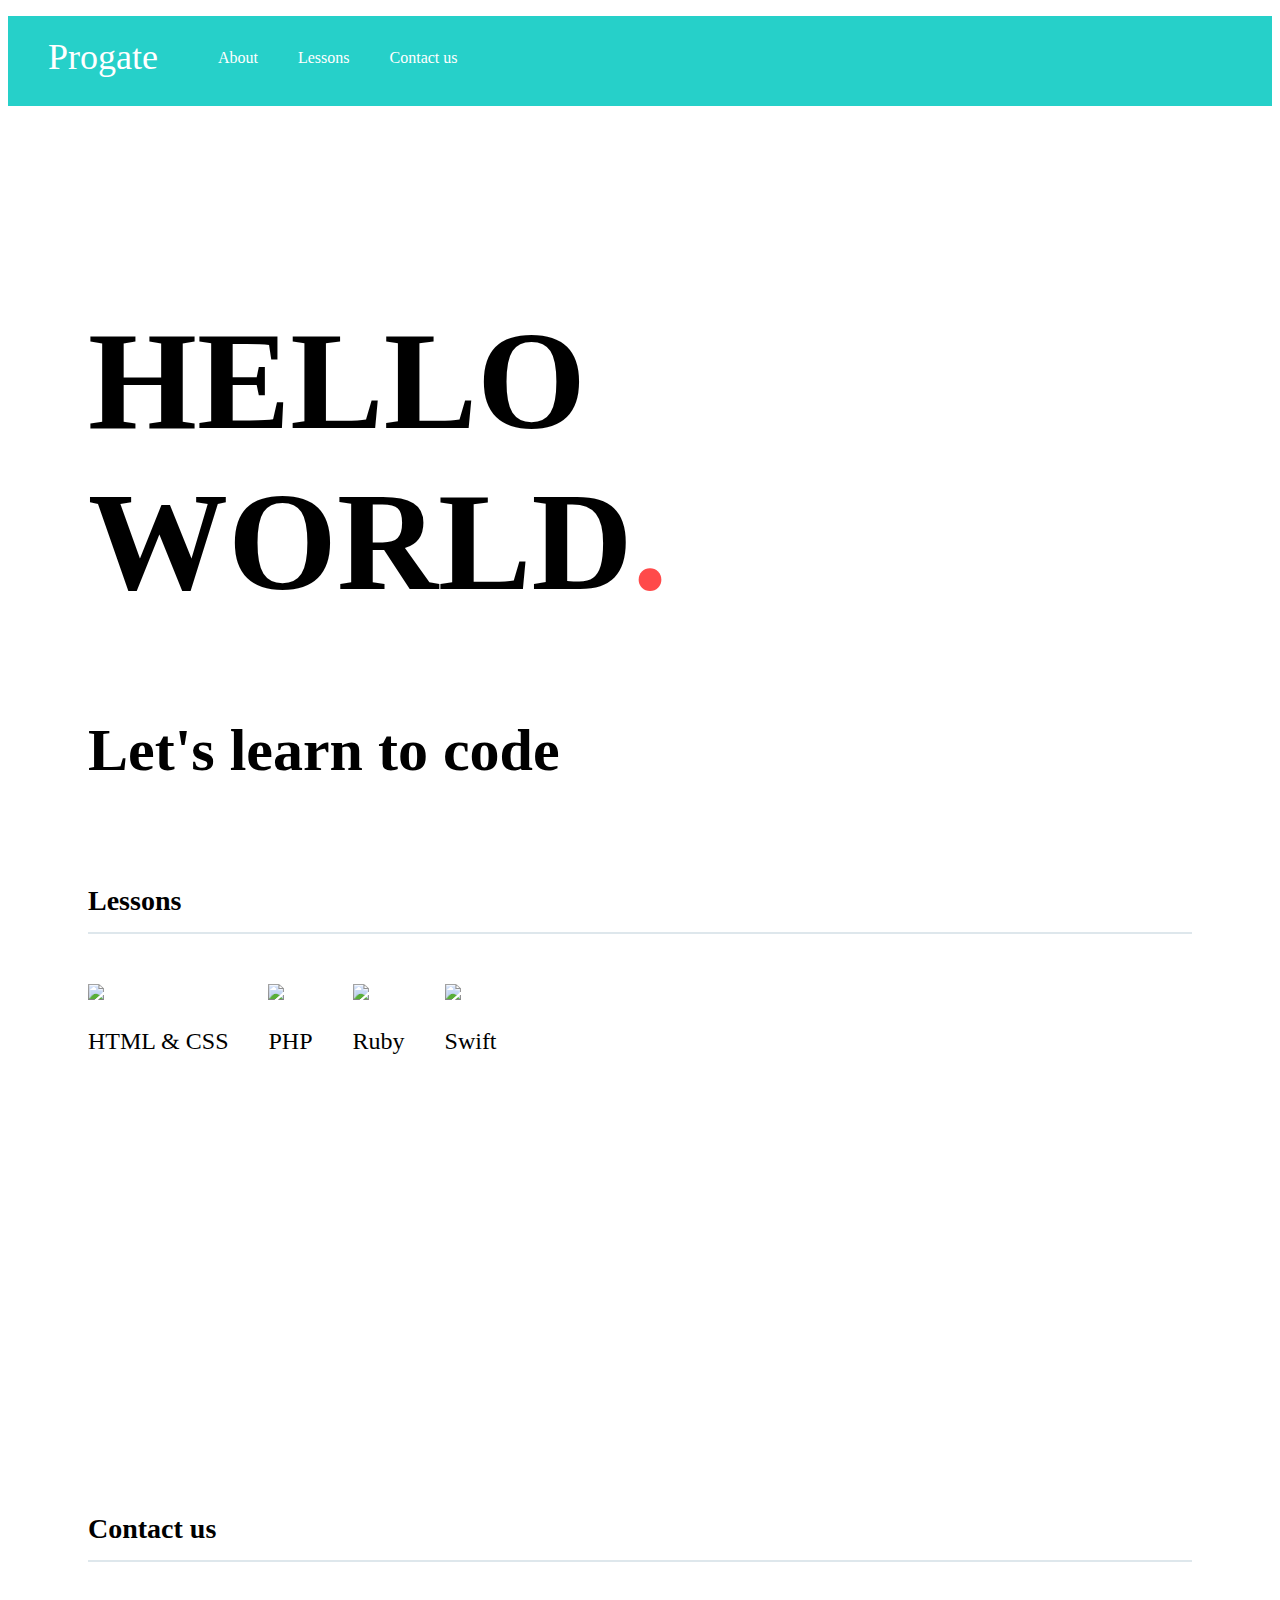
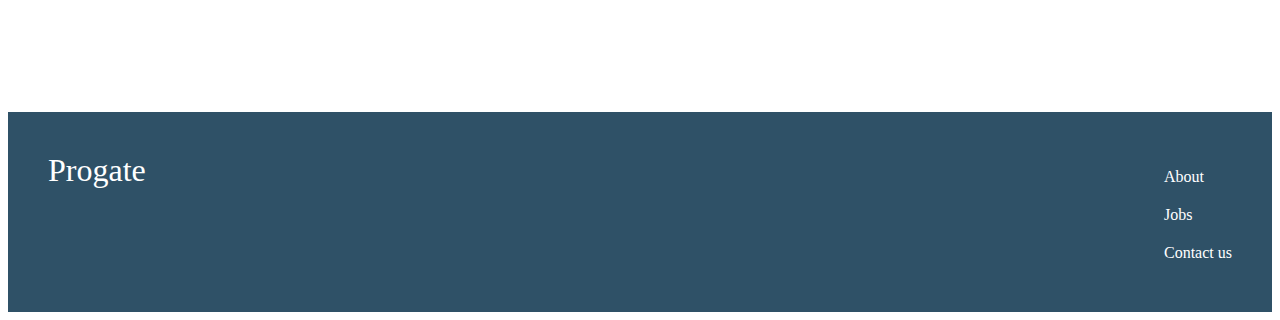
==== index.html @ 102f516a "Form - Add text Contact Us with section-title class" ====
<!-- Add a DOCTYPE declaration -->
<!DOCTYPE html>

<!-- Add a <html> tag -->
<html>
  <head>
    <!-- Set the character encoding to "utf-8" -->
    <meta charset="utf-8">

    <!-- Set the title to "Progate" -->
    <title>Progate</title>

    <!-- Link "stylesheet.css" to index.html -->
    <link rel="stylesheet" href="stylesheet.css">
  </head>
  <body>
    <!-- Division element used to group elements -->
    <div class="header">
      <div class="header-logo">
        Progate
      </div>
      <div class="header-list">
        <ul>
          <li>About</li>
          <li>Lessons</li>
          <li>Contact us</li>
        </ul>
      </div>
    </div>

    <div class="main">
      <div class="copy-container">
        <h1>HELLO WORLD<span>.</span></h1>
        <h2>Let's learn to code</h2>
      </div>
      <div class="contents">
        <h3 class="section-title">Lessons</h3>
        <div class="contents-item">
          <img src="https://s3-ap-northeast-1.amazonaws.com/progate/shared/images/lesson/html/study/html.svg">
          <p>HTML & CSS</p>
        </div>
        <div class="contents-item">
          <img src="https://s3-ap-northeast-1.amazonaws.com/progate/shared/images/lesson/html/study/php.svg">
          <p>PHP</p>
        </div>
        <div class="contents-item">
          <img src="https://s3-ap-northeast-1.amazonaws.com/progate/shared/images/lesson/html/study/ruby.svg">
          <p>Ruby</p>
        </div>
        <div class="contents-item">
          <img src="https://s3-ap-northeast-1.amazonaws.com/progate/shared/images/lesson/html/study/swift.svg">
          <p>Swift</p>
        </div>
      </div>
      <div class="contact-form">
        <h3 class="section-title">Contact us</h3>
      </div>
    </div>

    <div class="footer">
      <div class="footer-logo">
        Progate
      </div>
      <div class="footer-list">
        <ul>
          <li>About</li>
          <li>Jobs</li>
          <li>Contact us</li>
        </ul>
      </div>
    </div>
  </body>
</html>
---- stylesheet.css ----
body {
  font-family: "Avenir Next"
}

li {
  list-style: none;
}

/* Add class selector: Header */
.header {
  background-color: #26d0c9;
  color: #fff;
  height: 90px;
}

.header-logo {
  float: left;
  font-size: 36px;
  padding: 20px 40px;
}

.header-list li {
  float: left;
  padding: 33px 20px;
}

/* Add class selector: Main */
.main {
  padding: 100px 80px;
}

.copy-container h1 {
  font-size: 140px;
}

.copy-container h2 {
  font-size: 60px;
}

.copy-container span {
  color: #ff4a4a;
}

.contents {
  height: 500px;
  margin-top: 100px;
}

.section-title {
  border-bottom: 2px solid #dee7ec;
  font-size: 28px;
  padding-bottom: 15px;
  margin-bottom: 50px;
}

.contents-item {
  float: left;
  margin-right: 40px;
}

.contents-item p {
  font-size: 24px;
  top-margin: 30px;
}

.contact-form {
  padding-top: 100px;
}

/* Add class selector: Footer */
.footer {
  background-color: #2f5167;
  color: #fff;
  height: 120px;
  padding: 40px;
}

.footer-logo {
  font-size: 32px;
  float: left;
}

.footer-list {
  float: right;
}

.footer-list li {
  padding-bottom: 20px;
}
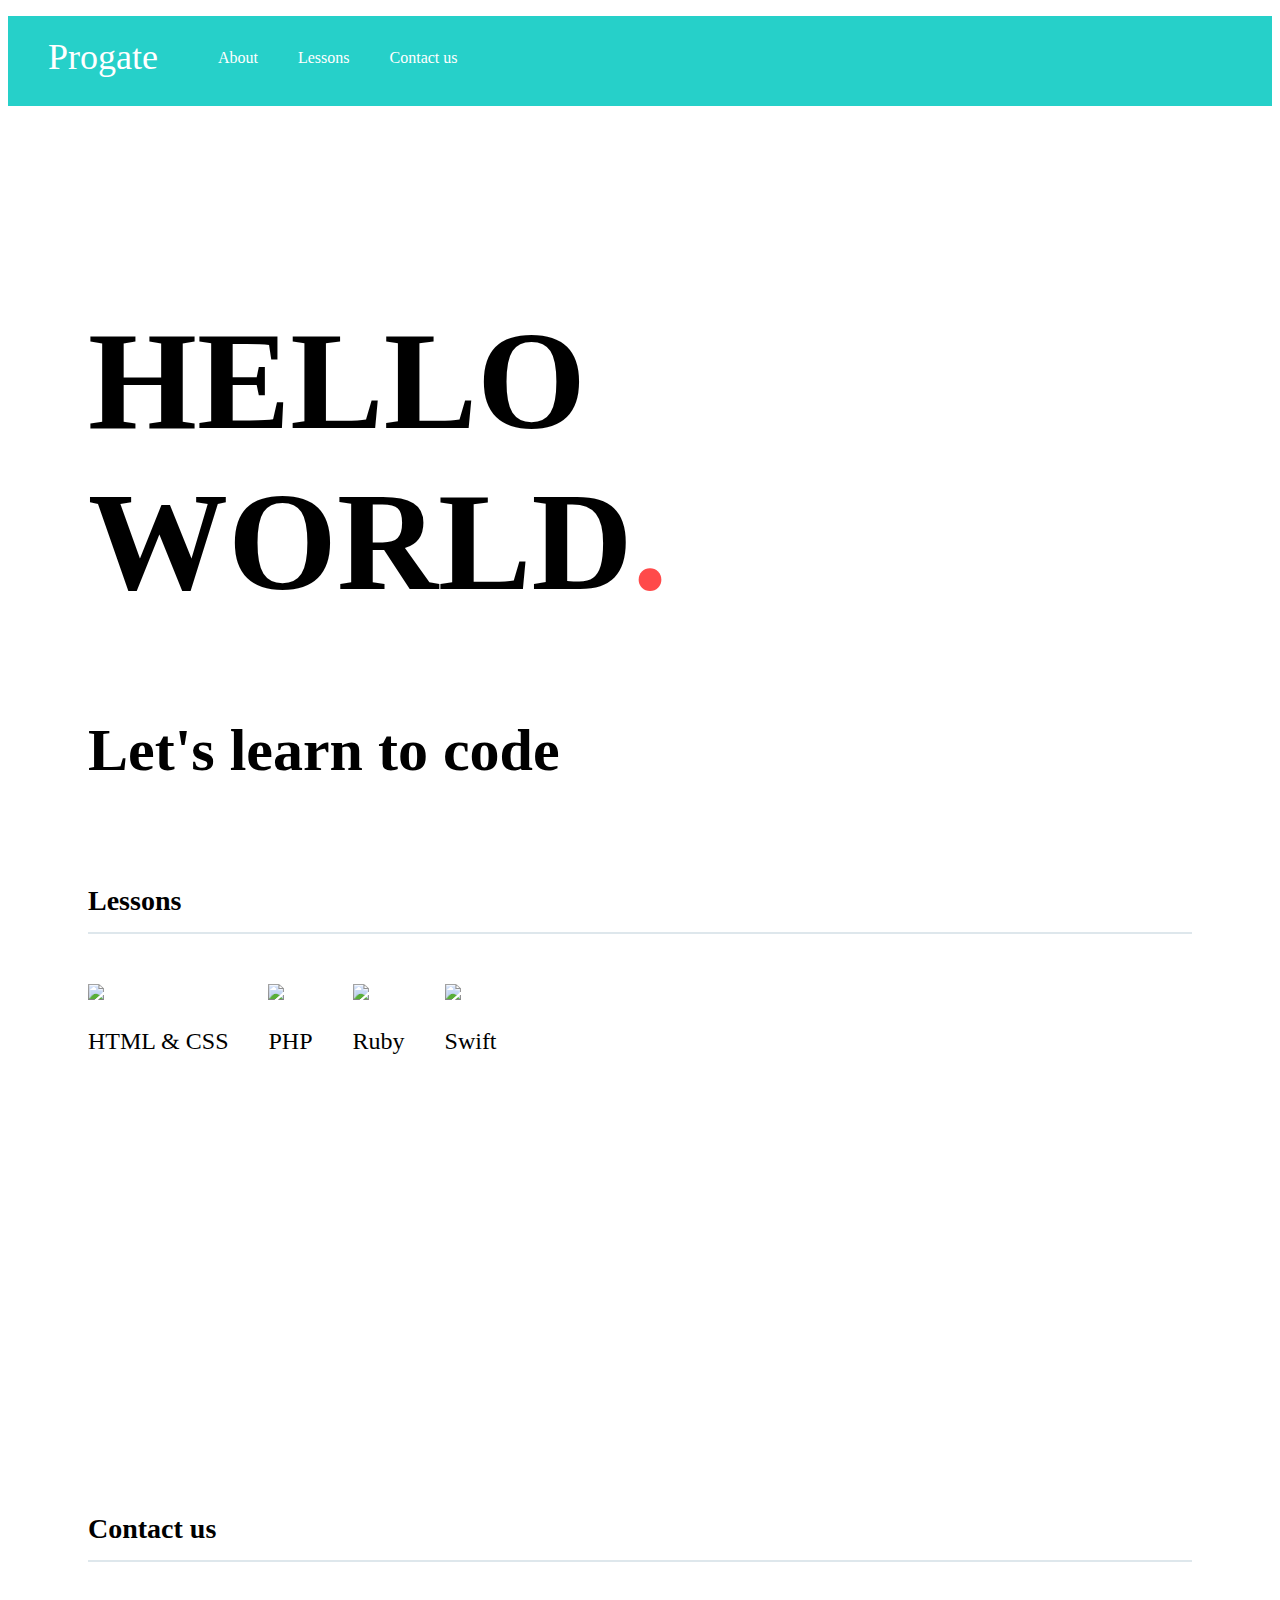
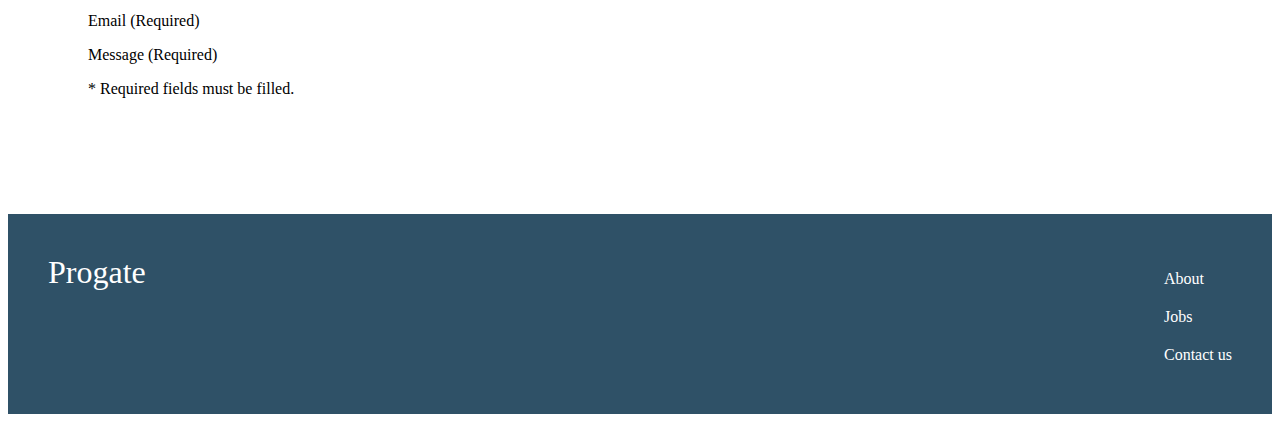
==== commit 43dc12a0: "Form - Add 3 paragraphs for form field title" ====
--- a/index.html
+++ b/index.html
@@ -54,6 +54,9 @@
       </div>
       <div class="contact-form">
         <h3 class="section-title">Contact us</h3>
+        <p>Email (Required)</p>
+        <p>Message (Required)</p>
+        <p> * Required fields must be filled.</p>
       </div>
     </div>
 
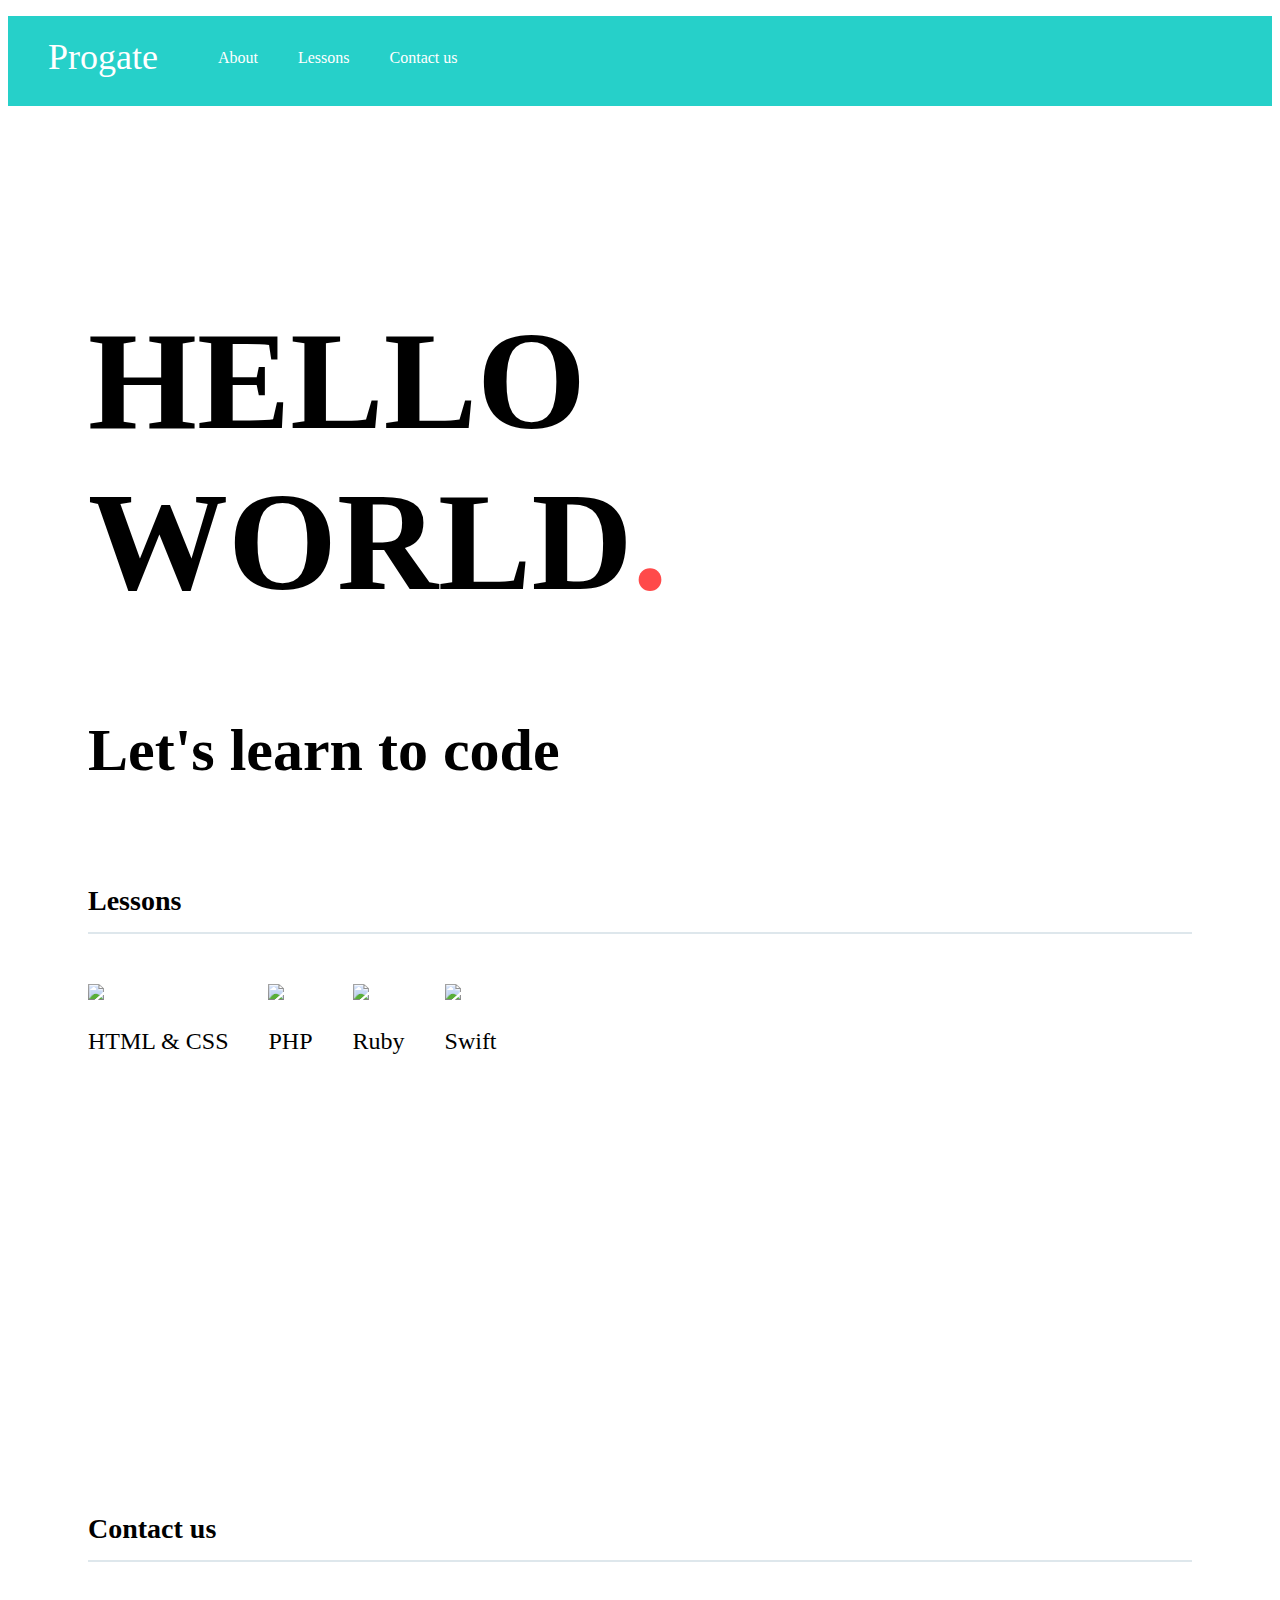
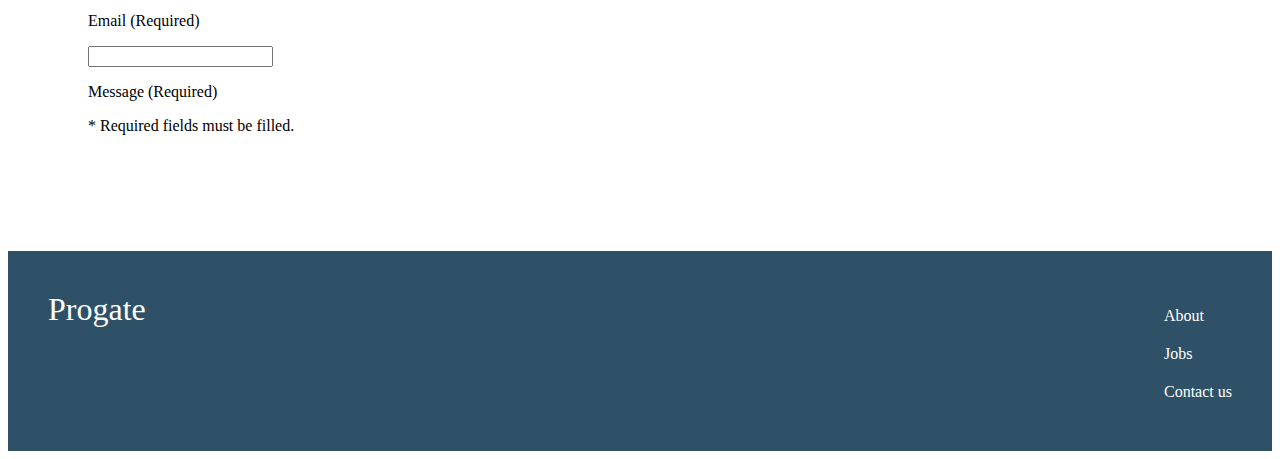
==== commit 66ec631a: "Form - Add input as single line text input" ====
--- a/index.html
+++ b/index.html
@@ -55,6 +55,7 @@
       <div class="contact-form">
         <h3 class="section-title">Contact us</h3>
         <p>Email (Required)</p>
+        <input>
         <p>Message (Required)</p>
         <p> * Required fields must be filled.</p>
       </div>
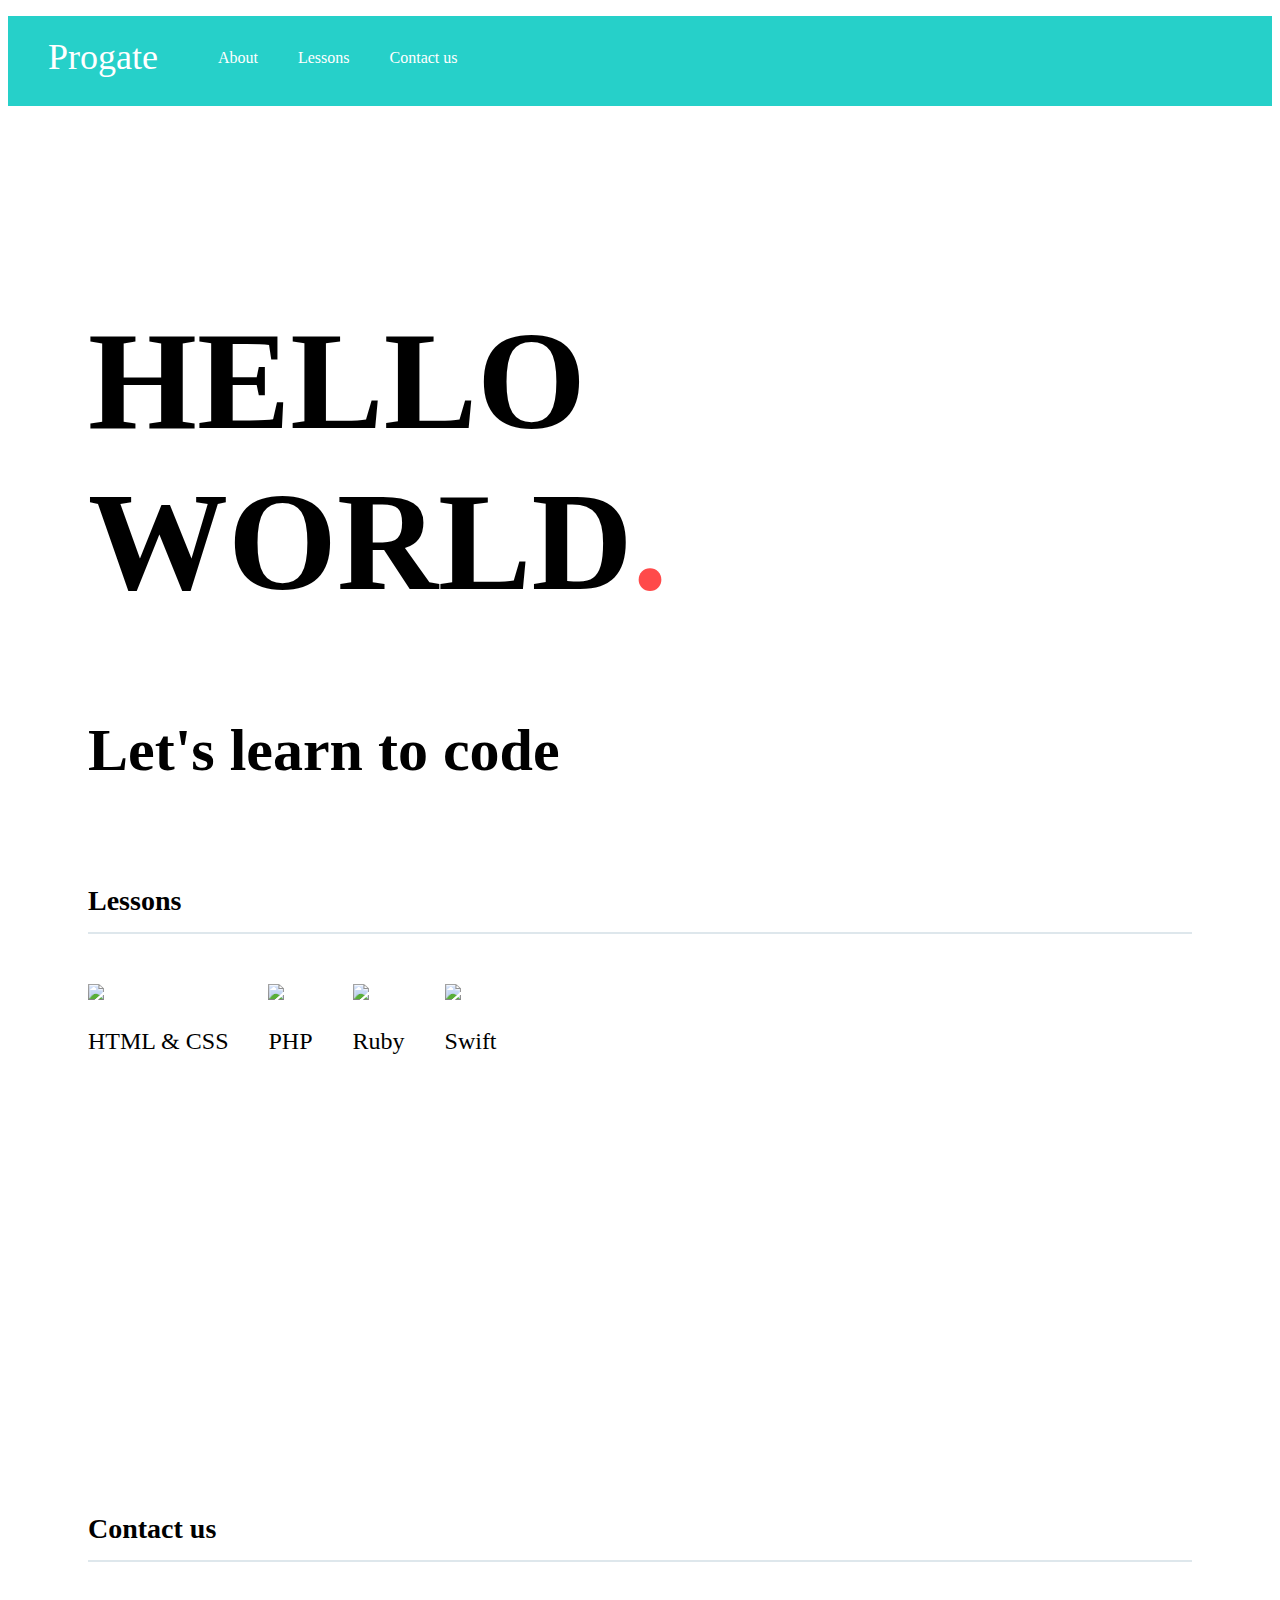
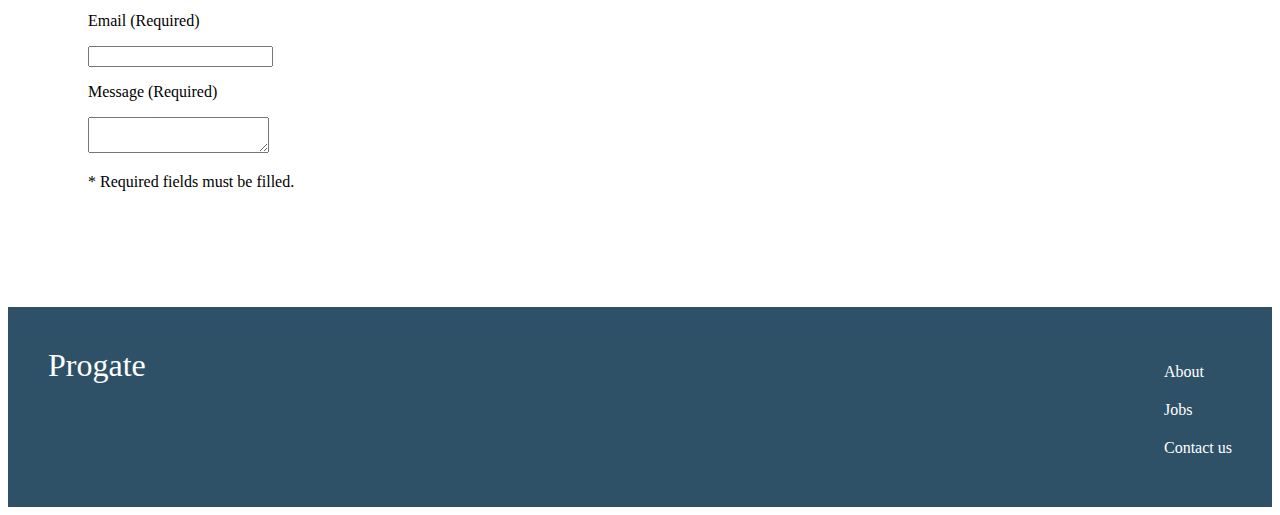
==== commit eb0baf3e: "Form - Add textarea as multiline text input" ====
--- a/index.html
+++ b/index.html
@@ -57,6 +57,7 @@
         <p>Email (Required)</p>
         <input>
         <p>Message (Required)</p>
+        <textarea></textarea>
         <p> * Required fields must be filled.</p>
       </div>
     </div>
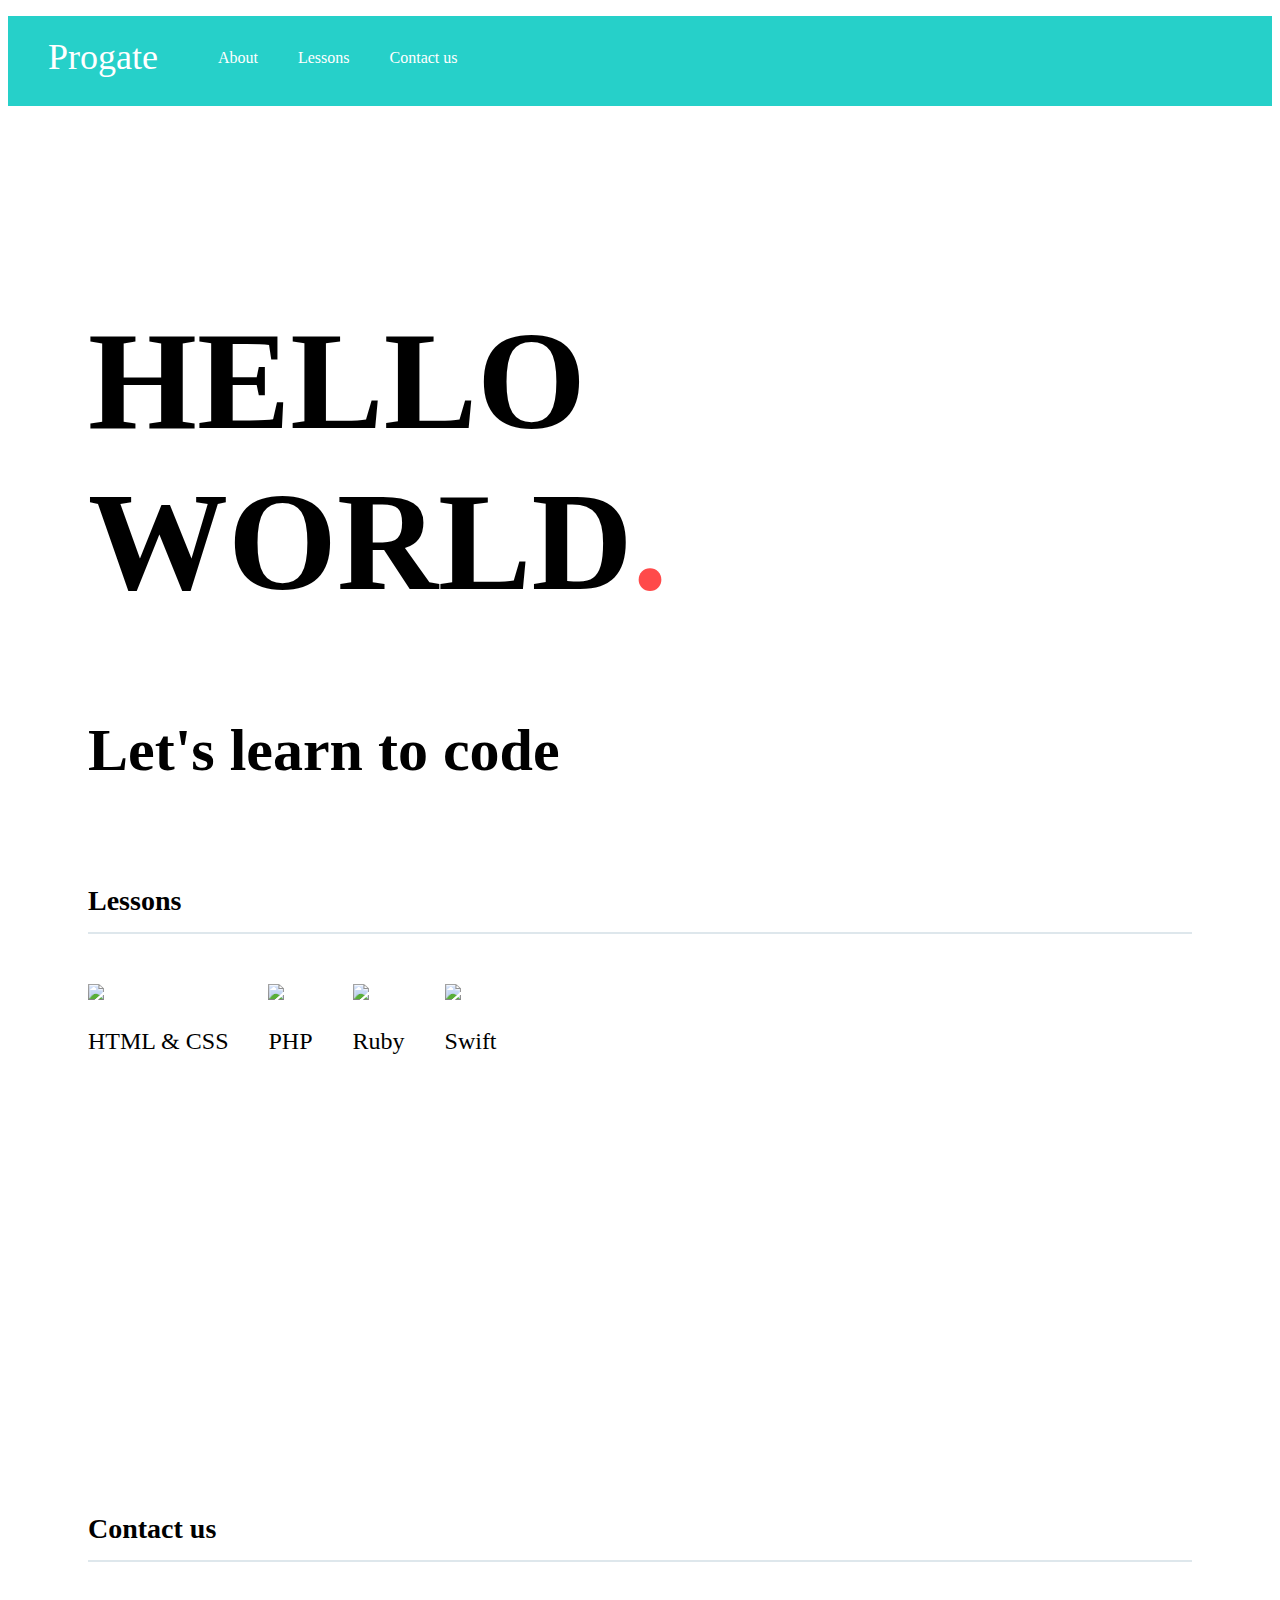
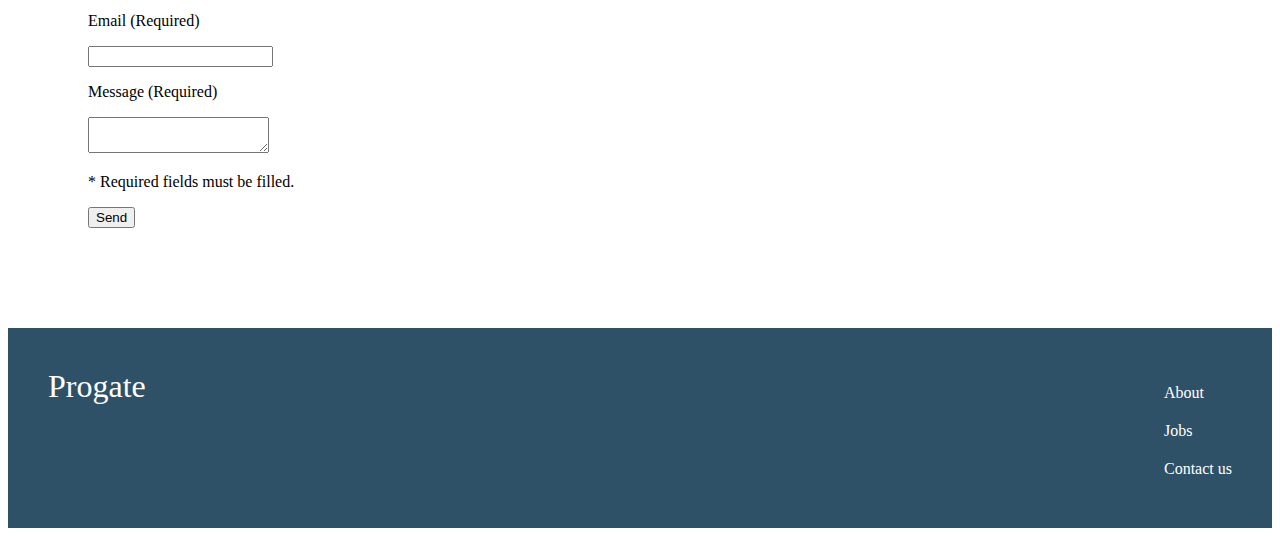
==== commit 2e4200a2: "Form - Add button Send" ====
--- a/index.html
+++ b/index.html
@@ -59,6 +59,7 @@
         <p>Message (Required)</p>
         <textarea></textarea>
         <p> * Required fields must be filled.</p>
+        <input type="submit" value="Send">
       </div>
     </div>
 
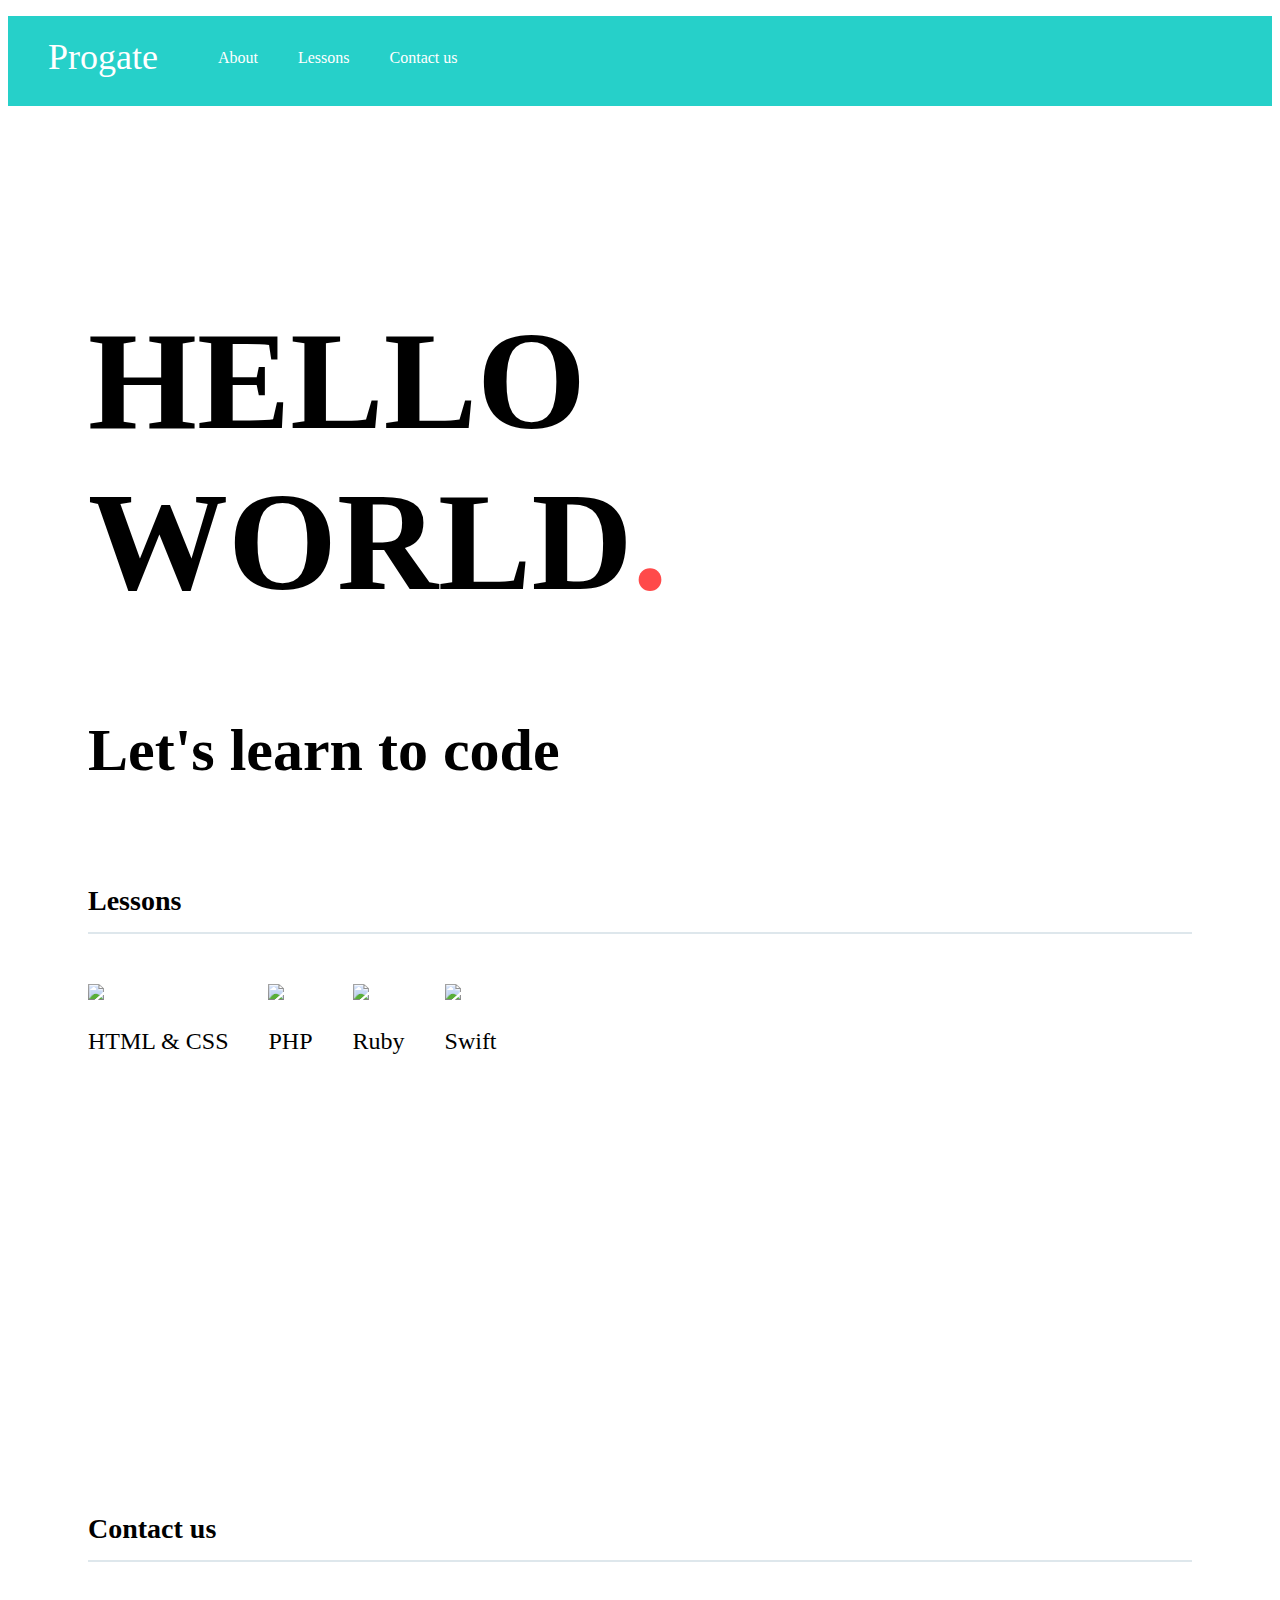
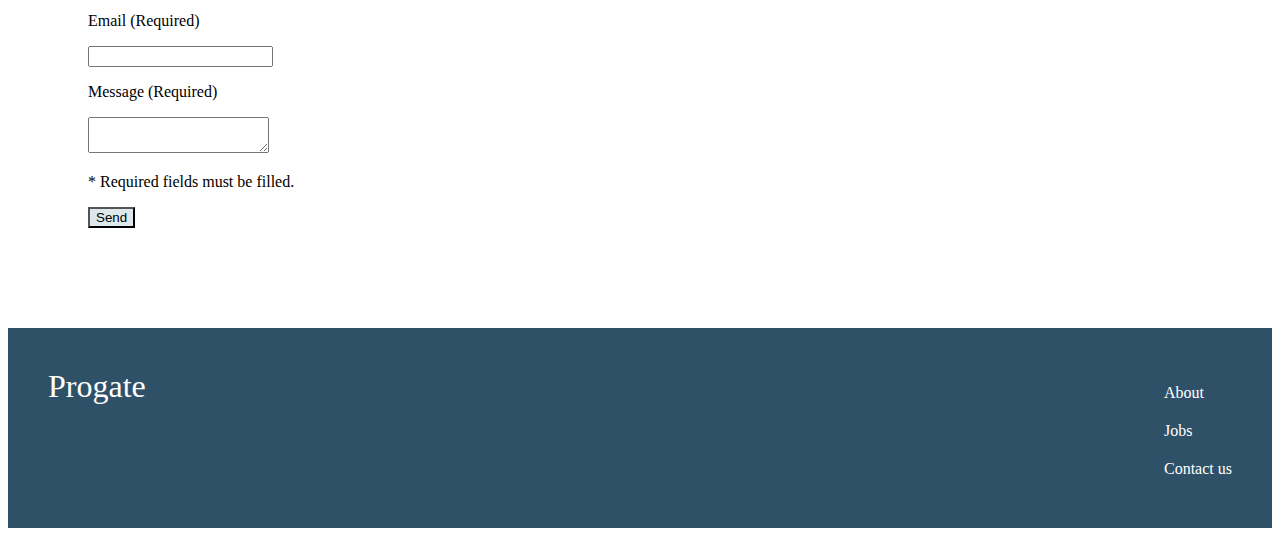
==== commit 5e2c9111: "Form - Style button Send text and background color" ====
--- a/index.html
+++ b/index.html
@@ -59,7 +59,7 @@
         <p>Message (Required)</p>
         <textarea></textarea>
         <p> * Required fields must be filled.</p>
-        <input type="submit" value="Send">
+        <input class="contact-submit" type="submit" value="Send">
       </div>
     </div>
 
--- a/stylesheet.css
+++ b/stylesheet.css
@@ -67,6 +67,11 @@
   padding-top: 100px;
 }
 
+.contact-submit {
+  background-color: #dee7ec;
+  font: #889eab;
+}
+
 /* Add class selector: Footer */
 .footer {
   background-color: #2f5167;
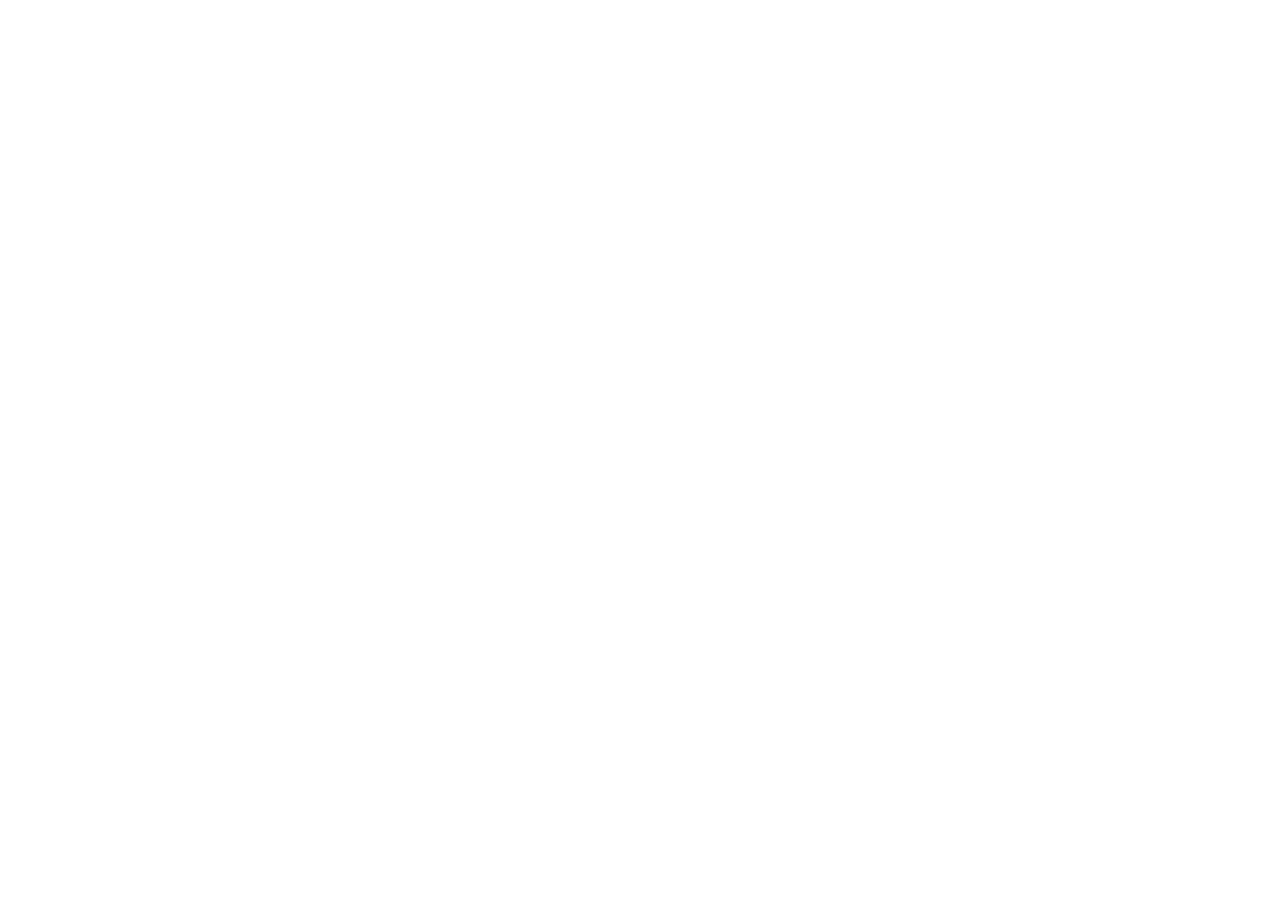
==== commit 7958a6fe: "Landing Page Basic - Add base HTML structure" ====
--- a/index.html
+++ b/index.html
@@ -1,79 +1,12 @@
-<!-- Add a DOCTYPE declaration -->
 <!DOCTYPE html>
-
-<!-- Add a <html> tag -->
 <html>
   <head>
-    <!-- Set the character encoding to "utf-8" -->
     <meta charset="utf-8">
-
-    <!-- Set the title to "Progate" -->
     <title>Progate</title>
-
-    <!-- Link "stylesheet.css" to index.html -->
     <link rel="stylesheet" href="stylesheet.css">
   </head>
   <body>
-    <!-- Division element used to group elements -->
-    <div class="header">
-      <div class="header-logo">
-        Progate
-      </div>
-      <div class="header-list">
-        <ul>
-          <li>About</li>
-          <li>Lessons</li>
-          <li>Contact us</li>
-        </ul>
-      </div>
-    </div>
+    <!-- Write your code here -->
 
-    <div class="main">
-      <div class="copy-container">
-        <h1>HELLO WORLD<span>.</span></h1>
-        <h2>Let's learn to code</h2>
-      </div>
-      <div class="contents">
-        <h3 class="section-title">Lessons</h3>
-        <div class="contents-item">
-          <img src="https://s3-ap-northeast-1.amazonaws.com/progate/shared/images/lesson/html/study/html.svg">
-          <p>HTML & CSS</p>
-        </div>
-        <div class="contents-item">
-          <img src="https://s3-ap-northeast-1.amazonaws.com/progate/shared/images/lesson/html/study/php.svg">
-          <p>PHP</p>
-        </div>
-        <div class="contents-item">
-          <img src="https://s3-ap-northeast-1.amazonaws.com/progate/shared/images/lesson/html/study/ruby.svg">
-          <p>Ruby</p>
-        </div>
-        <div class="contents-item">
-          <img src="https://s3-ap-northeast-1.amazonaws.com/progate/shared/images/lesson/html/study/swift.svg">
-          <p>Swift</p>
-        </div>
-      </div>
-      <div class="contact-form">
-        <h3 class="section-title">Contact us</h3>
-        <p>Email (Required)</p>
-        <input>
-        <p>Message (Required)</p>
-        <textarea></textarea>
-        <p> * Required fields must be filled.</p>
-        <input class="contact-submit" type="submit" value="Send">
-      </div>
-    </div>
-
-    <div class="footer">
-      <div class="footer-logo">
-        Progate
-      </div>
-      <div class="footer-list">
-        <ul>
-          <li>About</li>
-          <li>Jobs</li>
-          <li>Contact us</li>
-        </ul>
-      </div>
-    </div>
   </body>
 </html>
--- a/stylesheet.css
+++ b/stylesheet.css
@@ -31,10 +31,12 @@
 
 .copy-container h1 {
   font-size: 140px;
+  margin: 0px;
 }
 
 .copy-container h2 {
   font-size: 60px;
+  margin: 0px;
 }
 
 .copy-container span {
@@ -67,6 +69,15 @@
   padding-top: 100px;
 }
 
+.contact-form input, textarea {
+  width: 400px;
+  margin-top: 10px;
+  margin-bottom: 30px;
+  padding: 20px;
+  font-size: 18px;
+  border: 1px solid #dee7ec;
+}
+
 .contact-submit {
   background-color: #dee7ec;
   font: #889eab;
